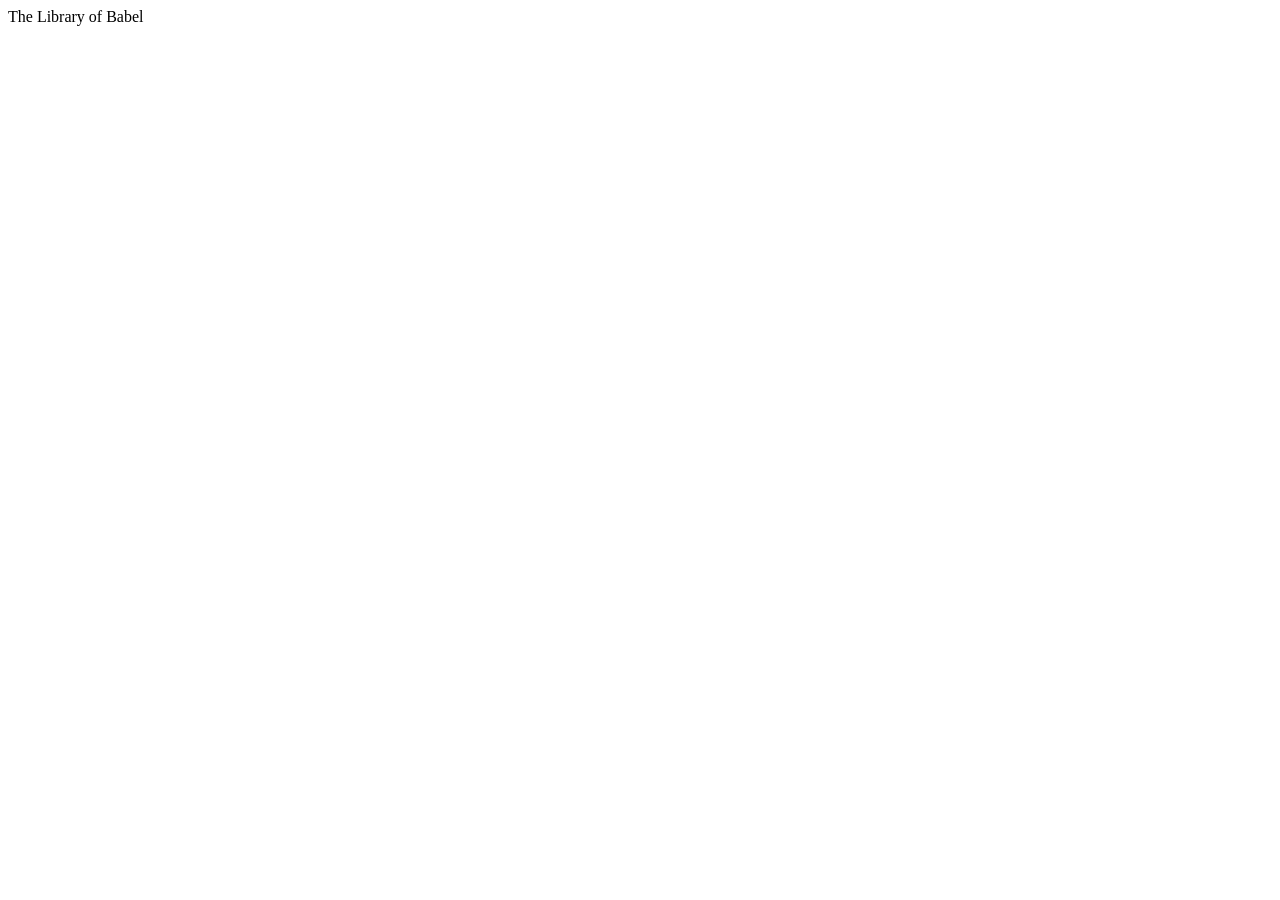
==== app/shell.html @ 044a92d1 "Update site files" ====
<!DOCTYPE html>
<html lang="en">
<head>
<meta charset="UTF-8">
<meta name="viewport" content="width=device-width,initial-scale=1">
<title>The Library of Babel</title>
<!--STYLE-->
</head>
<body>
<div class="app">
<header>
<div class="logo" onclick="nav('?')">The Library of Babel</div>
<nav id="nav"></nav>
</header>
<main id="v"></main>
</div>
<!--SCRIPTS-->
</body>
</html>
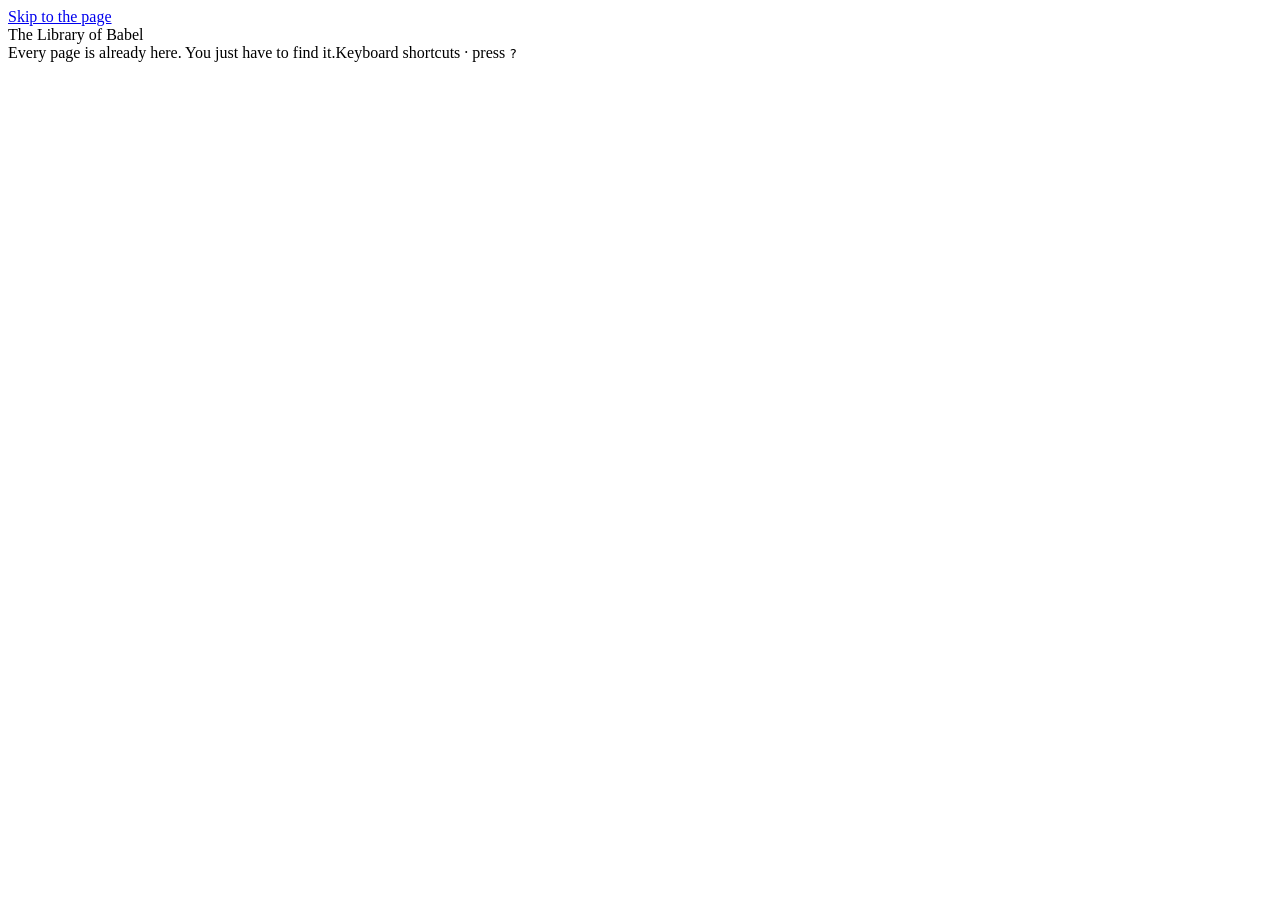
==== commit 51f2469c: "Update site files" ====
--- a/app/shell.html
+++ b/app/shell.html
@@ -7,12 +7,15 @@
 <!--STYLE-->
 </head>
 <body>
+<a class="skip" href="#v">Skip to the page</a>
 <div class="app">
 <header>
 <div class="logo" onclick="nav('?')">The Library of Babel</div>
-<nav id="nav"></nav>
+<nav id="nav" aria-label="Main"></nav>
 </header>
 <main id="v"></main>
+<footer class="foot"><span>Every page is already here. You just have to find it.</span><span><a onclick="showHelp()">Keyboard shortcuts</a> &middot; press <kbd>?</kbd></span></footer>
+<div id="toasts" aria-live="polite"></div>
 </div>
 <!--SCRIPTS-->
 </body>
